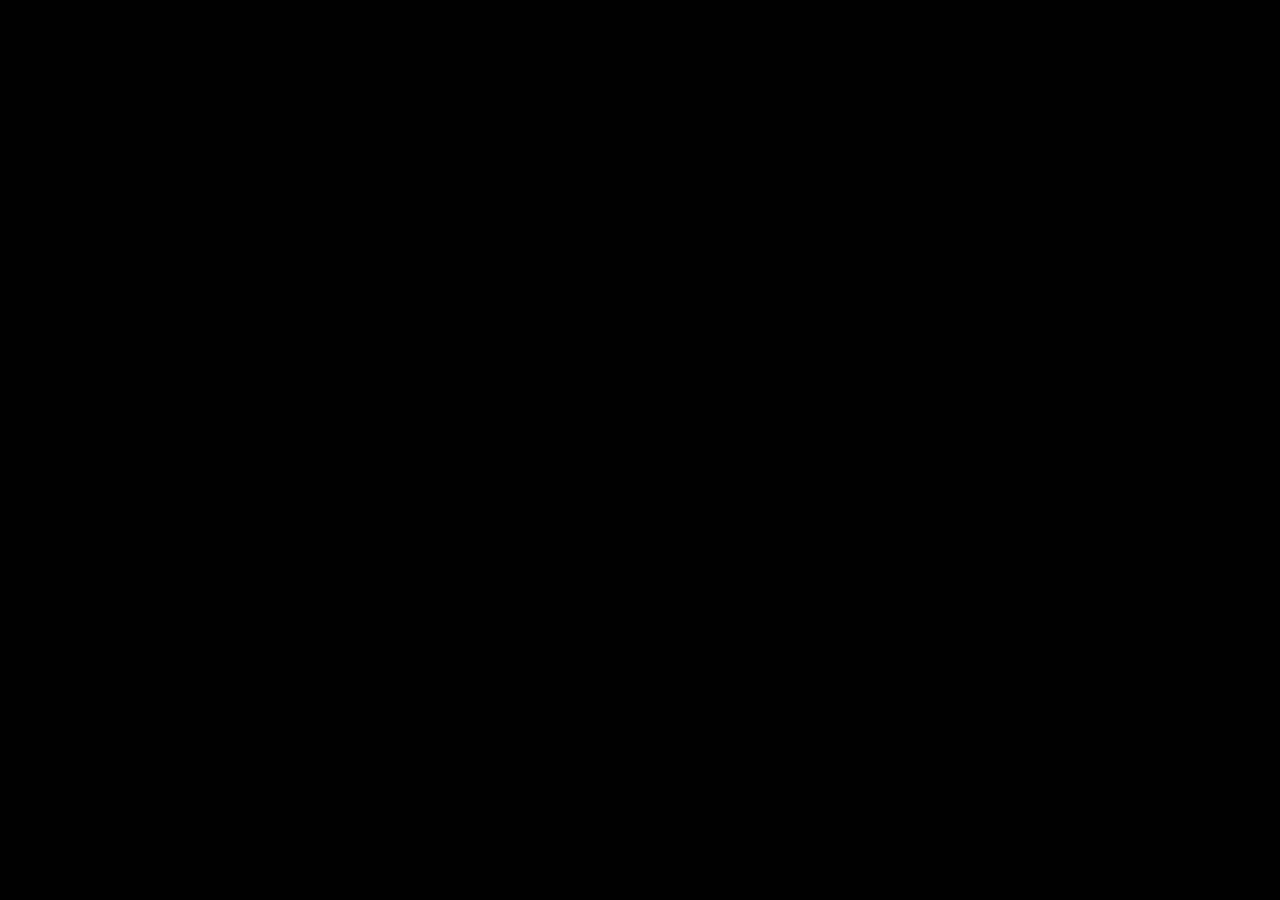
==== Practicle/index.html @ 1f8b82b5 "-- assignment 5 (Easy) completed" ====
<!DOCTYPE html>
<html lang="en">
<head>
  <meta charset="UTF-8">
  <meta name="viewport" content="width=device-width, initial-scale=1.0">
  <title>Document</title>
  <link rel="stylesheet" href="style.css">
</head>
<body>
  
  <script src="javascript.js"></script>
</body>
</html>
---- Practicle/style.css ----
* {
    margin: 0;
    padding: 0;
    box-sizing: border-box;
    font-family: 'helvetica neue';
}
html,
body {
    height: 100%;
    width: 100%;
}

body{
  background-color: black;
}
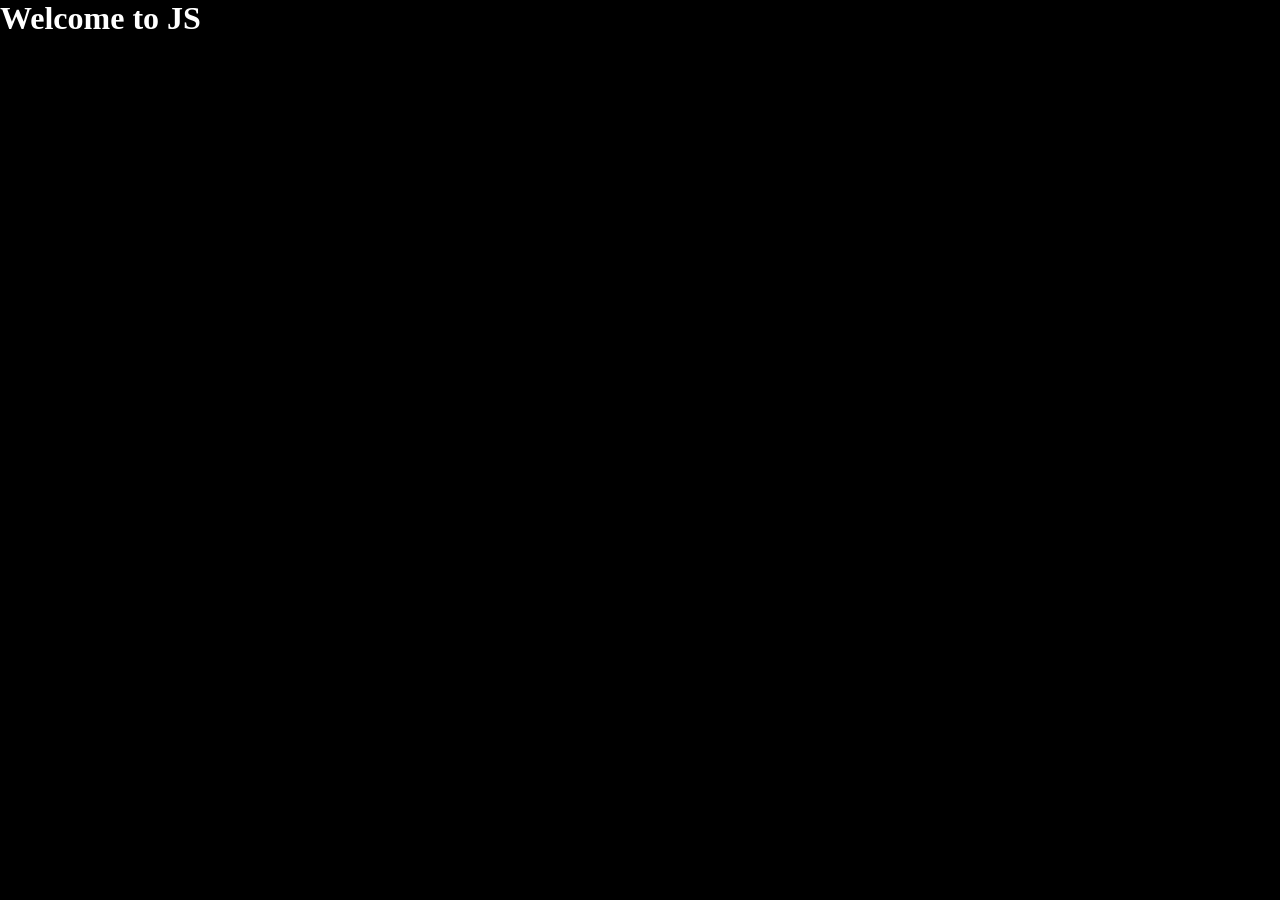
==== commit 63268fca: "-- If ELSE Question solve for medium part" ====
--- a/Practicle/index.html
+++ b/Practicle/index.html
@@ -7,7 +7,13 @@
   <link rel="stylesheet" href="style.css">
 </head>
 <body>
-  
+  <h1 style="color: white;">Welcome to JS </h1>
   <script src="javascript.js"></script>
 </body>
-</html>+</html>
+
+
+
+
+
+
